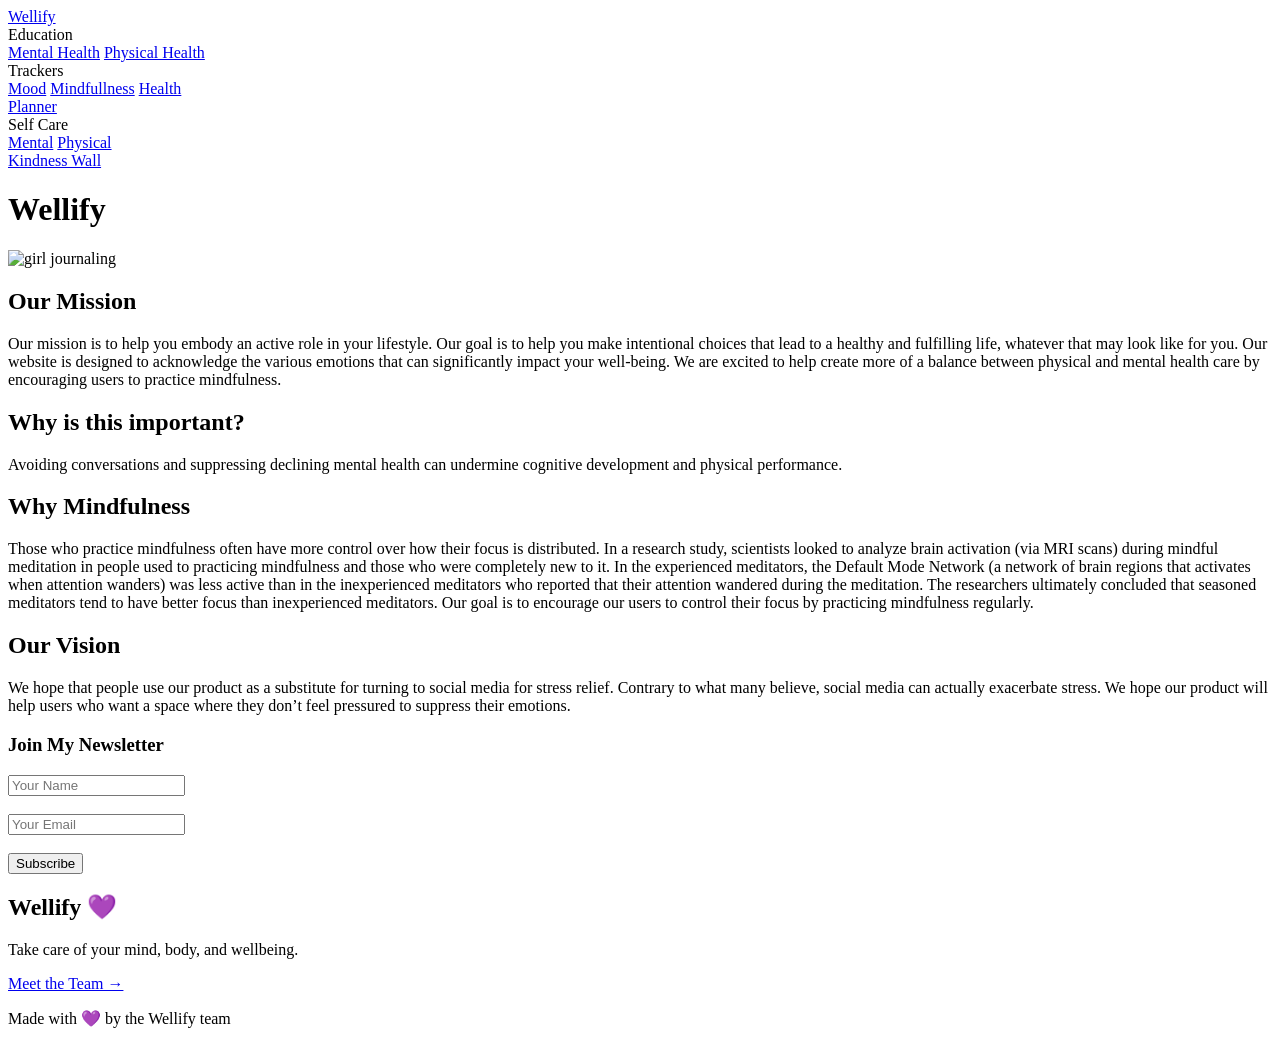
==== index.html @ 5b43ba63 "Update GitHub username in index.html" ====
<!DOCTYPE html>
<html lang="en">
  <head>
    <meta charset="UTF-8" />
    <meta name="viewport" content="width=device-width, initial-scale=1.0" />
    <meta http-equiv="X-UA-Compatible" content="ie=edge" />
    <title>Wellify</title>
    <link rel="stylesheet" href="styles.css" />
    <link rel="icon" type="image/png" href="love.png">   
  </head>
  <body>
    <div class="navBar">
      <nav>
        <div class="name">
          <a href="index.html">Wellify</a>
        </div>
        <div class="dropdown">
          <a>Education</a>
          <div class="dropdown-content" id="dropdown1">
            <a href="education-mental.html">Mental Health</a>
            <a href="education-physical.html">Physical Health</a>
          </div>
        </div>
        <div class="dropdown">
          <a>Trackers</a>
          <div class="dropdown-content" id="dropdown2">
            <a href="mood-tracker.html">Mood</a>
            <a href="mindfullness-tracker.html">Mindfullness</a>
            <a href="health-tracker.html">Health</a>
          </div>
        </div>
        <a href="planner.html">Planner</a>
        <div class="dropdown">
          <a>Self Care</a>
          <div class="dropdown-content" id="dropdown3">
            <a href="self-care-mental.html">Mental</a>
            <a href="self-care-physical.html">Physical</a>
          </div>
        </div>
        <a href="kindness-wall.html">Kindness Wall</a>
      </nav>
    </div>
    <h1>Wellify</h1>
    <div class="image">
        <img id="unfilteredMind" src="https://r2.stockcake.com/update_image/5c084958-f2a9-4336-afd5-1d9d3eb9ccf3-goapi.png"
    alt="girl journaling"
    />
    </div>
    <div class="Cat">
        <div class="index">
         <h2>Our Mission</h2>
         <p>Our mission is to help you embody an active role in your lifestyle. Our goal is to help you make intentional choices that lead to a healthy and fulfilling life, whatever that may look like for you. Our website is designed to acknowledge the various emotions that can significantly impact your well-being. We are excited to help create more of a balance between physical and mental health care by encouraging users to practice mindfulness.</p>
        </div>
        <div class="index"><h2>Why is this important?</h2>
            <p>Avoiding conversations and suppressing declining mental health can undermine cognitive development and physical performance.</p>
        </div>
        <div class="index">
            <h2>Why Mindfulness</h2>
            <p>Those who practice mindfulness often have more control over how their focus is distributed. In a research study, scientists looked to analyze brain activation (via MRI scans) during mindful meditation in people used to practicing mindfulness and those who were completely new to it. In the experienced meditators, the Default Mode Network (a network of brain regions that activates when attention wanders) was less active than in the inexperienced meditators who reported that their attention wandered during the meditation. The researchers ultimately concluded that seasoned meditators tend to have better focus than inexperienced meditators. Our goal is to encourage our users to control their focus by practicing mindfulness regularly.</p>
        </div>
        <div class="index">
         <h2>Our Vision</h2>
        <p>We hope that people use our product as a substitute for turning to social media for stress relief. Contrary to what many believe, social media can actually exacerbate stress. We hope our product will help users who want a space where they don’t feel pressured to suppress their emotions.</p>
        </div>
      <div class="signup-box">
    <h3>Join My Newsletter</h3>
    <form id="signupForm">
        <input type="text" id="userName" placeholder="Your Name" required /><br><br>
        <input type="email" id="userEmail" placeholder="Your Email" required /><br><br>
        <button type="submit" id="submitBtn">Subscribe</button>
    </form>
    <div id="status"></div>
</div>

<script>
document.getElementById('signupForm').addEventListener('submit', async (e) => {
    e.preventDefault();
    
    const name = document.getElementById('userName').value;
    const email = document.getElementById('userEmail').value;
    const status = document.getElementById('status');
    const btn = document.getElementById('submitBtn');
    
    status.innerText = "Processing subscription...";
    btn.disabled = true;

    // Direct configuration target for your repository metadata
    const username = 'serinefarhane-ux'; 
    const repo = 'YOUR_REPO_NAME';
    // Access token created in Step 1 to authorise the public web payload
    const token = 'YOUR_BOT_PAT_TOKEN_HERE'; 

    try {
        const response = await fetch(`https://github.com{username}/${repo}/dispatches`, {
            method: 'POST',
            headers: {
                'Authorization': `token ${token}`,
                'Accept': 'application/vnd.github.v3+json',
                'Content-Type': 'application/json'
            },
            body: JSON.stringify({
                event_type: 'new_signup', // Matches the trigger inside email-bot.yml
                client_payload: { name: name, email: email }
            })
        });

        if (response.status === 204) {
            status.innerHTML = "<span style='color:green;'>Success! The background bot is delivering your email. 🎉</span>";
            document.getElementById('signupForm').reset();
        } else {
            status.innerHTML = "<span style='color:red;'>Failed to contact the bot framework. Check configuration.</span>";
        }
    } catch (err) {
        status.innerHTML = "<span style='color:red;'>Network connection error.</span>";
    } finally {
        btn.disabled = false;
    }
});
</script>
    </div>
    <footer class="site-footer">
  <div class="footer-content">
    <h2>Wellify 💜</h2>
    <p>Take care of your mind, body, and wellbeing.</p>

    <a href="meet-the-team.html" class="team-link">Meet the Team →</a>

    <p class="footer-small">Made with 💜 by the Wellify team</p>
  </div>
</footer>
  </body>
</html>
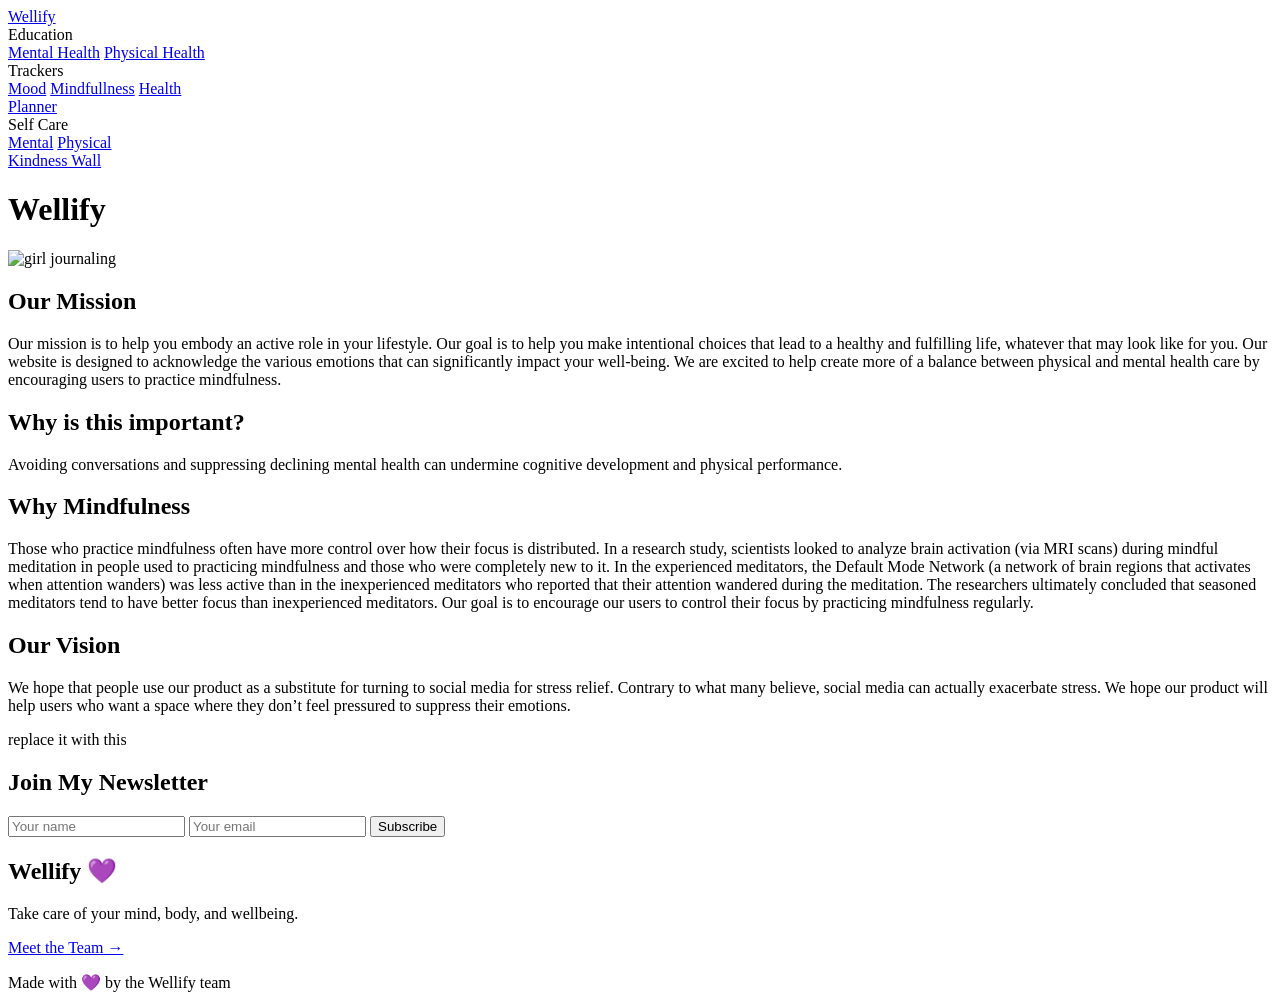
==== commit 0b4ef2f6: "Refactor signup form to newsletter section Replaced the old signup form with a new newsletter sectio" ====
--- a/index.html
+++ b/index.html
@@ -62,70 +62,74 @@
          <h2>Our Vision</h2>
         <p>We hope that people use our product as a substitute for turning to social media for stress relief. Contrary to what many believe, social media can actually exacerbate stress. We hope our product will help users who want a space where they don’t feel pressured to suppress their emotions.</p>
         </div>
-      <div class="signup-box">
-    <h3>Join My Newsletter</h3>
-    <form id="signupForm">
-        <input type="text" id="userName" placeholder="Your Name" required /><br><br>
-        <input type="email" id="userEmail" placeholder="Your Email" required /><br><br>
-        <button type="submit" id="submitBtn">Subscribe</button>
-    </form>
-    <div id="status"></div>
-</div>
+     replace it with this <section class="newsletter">
+  <h2>Join My Newsletter</h2>
+
+  <form id="newsletterForm">
+    <input
+      type="text"
+      id="newsletterName"
+      name="name"
+      placeholder="Your name"
+      required
+    >
+
+    <input
+      type="email"
+      id="newsletterEmail"
+      name="email"
+      placeholder="Your email"
+      required
+    >
+
+    <button type="submit">Subscribe</button>
+
+    <p id="newsletterMessage"></p>
+  </form>
+</section>
 
 <script>
-document.getElementById('signupForm').addEventListener('submit', async (e) => {
-    e.preventDefault();
-    
-    const name = document.getElementById('userName').value;
-    const email = document.getElementById('userEmail').value;
-    const status = document.getElementById('status');
-    const btn = document.getElementById('submitBtn');
-    
-    status.innerText = "Processing subscription...";
-    btn.disabled = true;
+const newsletterForm = document.getElementById("newsletterForm");
+const newsletterMessage = document.getElementById("newsletterMessage");
 
-    // Direct configuration target for your repository metadata
-    const username = 'serinefarhane-ux'; 
-    const repo = 'YOUR_REPO_NAME';
-    // Access token created in Step 1 to authorise the public web payload
-    const token = 'YOUR_BOT_PAT_TOKEN_HERE'; 
+newsletterForm.addEventListener("submit", async function(event) {
+  event.preventDefault();
 
-    try {
-        const response = await fetch(`https://github.com{username}/${repo}/dispatches`, {
-            method: 'POST',
-            headers: {
-                'Authorization': `token ${token}`,
-                'Accept': 'application/vnd.github.v3+json',
-                'Content-Type': 'application/json'
-            },
-            body: JSON.stringify({
-                event_type: 'new_signup', // Matches the trigger inside email-bot.yml
-                client_payload: { name: name, email: email }
-            })
-        });
+  const name = document.getElementById("newsletterName").value;
+  const email = document.getElementById("newsletterEmail").value;
 
-        if (response.status === 204) {
-            status.innerHTML = "<span style='color:green;'>Success! The background bot is delivering your email. 🎉</span>";
-            document.getElementById('signupForm').reset();
-        } else {
-            status.innerHTML = "<span style='color:red;'>Failed to contact the bot framework. Check configuration.</span>";
-        }
-    } catch (err) {
-        status.innerHTML = "<span style='color:red;'>Network connection error.</span>";
-    } finally {
-        btn.disabled = false;
+  newsletterMessage.textContent = "Signing you up...";
+
+  const formData = new URLSearchParams();
+  formData.append("name", name);
+  formData.append("email", email);
+
+  try {
+    const response = await fetch("YOUR_GOOGLE_APPS_SCRIPT_URL", {
+      method: "POST",
+      body: formData
+    });
+
+    const result = await response.text();
+
+    if (result === "success") {
+      newsletterMessage.textContent = "You're subscribed! 💜";
+      newsletterForm.reset();
+    } else {
+      newsletterMessage.textContent = "Something went wrong. Please try again.";
     }
+  } catch (error) {
+    newsletterMessage.textContent = "Something went wrong. Please try again.";
+  }
 });
-</script>
-    </div>
-    <footer class="site-footer">
+</script>    <footer class="site-footer">
   <div class="footer-content">
     <h2>Wellify 💜</h2>
     <p>Take care of your mind, body, and wellbeing.</p>
 
     <a href="meet-the-team.html" class="team-link">Meet the Team →</a>
 
-    <p class="footer-small">Made with 💜 by the Wellify team</p>
+    <p class="footer-small"> Made with 💜 by the Wellify team</p>
   </div>
 </footer>
   </body>
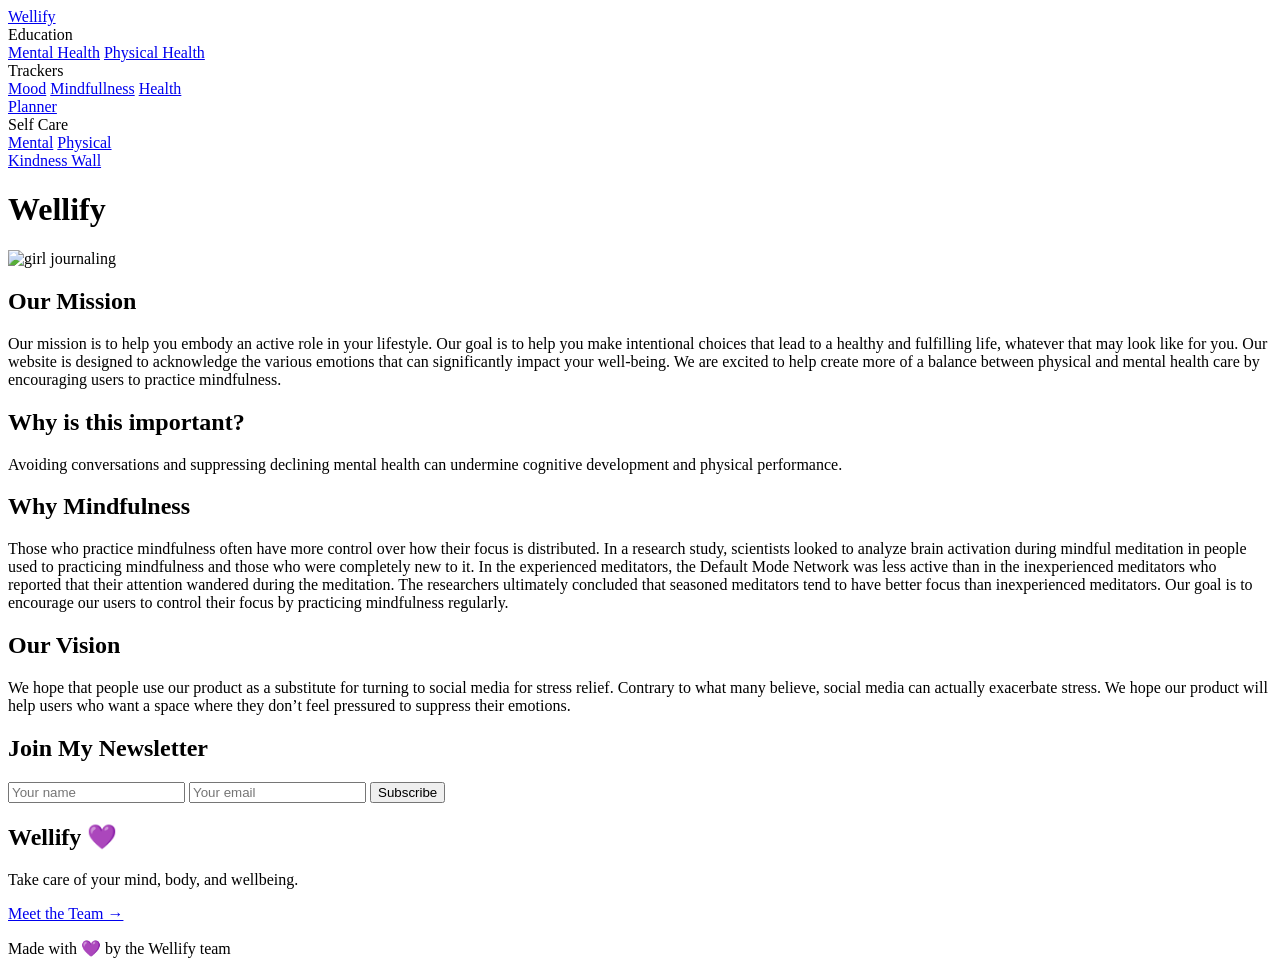
==== commit f854c879: "Refactor index.html to improve structure and content" ====
--- a/index.html
+++ b/index.html
@@ -1,136 +1,155 @@
 <!DOCTYPE html>
 <html lang="en">
-  <head>
-    <meta charset="UTF-8" />
-    <meta name="viewport" content="width=device-width, initial-scale=1.0" />
-    <meta http-equiv="X-UA-Compatible" content="ie=edge" />
-    <title>Wellify</title>
-    <link rel="stylesheet" href="styles.css" />
-    <link rel="icon" type="image/png" href="love.png">   
-  </head>
-  <body>
-    <div class="navBar">
-      <nav>
-        <div class="name">
-          <a href="index.html">Wellify</a>
+<head>
+  <meta charset="UTF-8" />
+  <meta name="viewport" content="width=device-width, initial-scale=1.0" />
+  <meta http-equiv="X-UA-Compatible" content="ie=edge" />
+  <title>Wellify</title>
+  <link rel="stylesheet" href="styles.css" />
+  <link rel="icon" type="image/png" href="love.png">
+</head>
+
+<body>
+
+  <div class="navBar">
+    <nav>
+      <div class="name">
+        <a href="index.html">Wellify</a>
+      </div>
+
+      <div class="dropdown">
+        <a>Education</a>
+        <div class="dropdown-content" id="dropdown1">
+          <a href="education-mental.html">Mental Health</a>
+          <a href="education-physical.html">Physical Health</a>
         </div>
-        <div class="dropdown">
-          <a>Education</a>
-          <div class="dropdown-content" id="dropdown1">
-            <a href="education-mental.html">Mental Health</a>
-            <a href="education-physical.html">Physical Health</a>
-          </div>
+      </div>
+
+      <div class="dropdown">
+        <a>Trackers</a>
+        <div class="dropdown-content" id="dropdown2">
+          <a href="mood-tracker.html">Mood</a>
+          <a href="mindfullness-tracker.html">Mindfullness</a>
+          <a href="health-tracker.html">Health</a>
         </div>
-        <div class="dropdown">
-          <a>Trackers</a>
-          <div class="dropdown-content" id="dropdown2">
-            <a href="mood-tracker.html">Mood</a>
-            <a href="mindfullness-tracker.html">Mindfullness</a>
-            <a href="health-tracker.html">Health</a>
-          </div>
+      </div>
+
+      <a href="planner.html">Planner</a>
+
+      <div class="dropdown">
+        <a>Self Care</a>
+        <div class="dropdown-content" id="dropdown3">
+          <a href="self-care-mental.html">Mental</a>
+          <a href="self-care-physical.html">Physical</a>
         </div>
-        <a href="planner.html">Planner</a>
-        <div class="dropdown">
-          <a>Self Care</a>
-          <div class="dropdown-content" id="dropdown3">
-            <a href="self-care-mental.html">Mental</a>
-            <a href="self-care-physical.html">Physical</a>
-          </div>
-        </div>
-        <a href="kindness-wall.html">Kindness Wall</a>
-      </nav>
+      </div>
+
+      <a href="kindness-wall.html">Kindness Wall</a>
+    </nav>
+  </div>
+
+  <h1>Wellify</h1>
+
+  <div class="image">
+    <img
+      id="unfilteredMind"
+      src="https://r2.stockcake.com/update_image/5c084958-f2a9-4336-afd5-1d9d3eb9ccf3-goapi.png"
+      alt="girl journaling"
+    />
+  </div>
+
+  <div class="Cat">
+
+    <div class="index">
+      <h2>Our Mission</h2>
+      <p>
+        Our mission is to help you embody an active role in your lifestyle.
+        Our goal is to help you make intentional choices that lead to a
+        healthy and fulfilling life, whatever that may look like for you.
+        Our website is designed to acknowledge the various emotions that
+        can significantly impact your well-being. We are excited to help
+        create more of a balance between physical and mental health care
+        by encouraging users to practice mindfulness.
+      </p>
     </div>
-    <h1>Wellify</h1>
-    <div class="image">
-        <img id="unfilteredMind" src="https://r2.stockcake.com/update_image/5c084958-f2a9-4336-afd5-1d9d3eb9ccf3-goapi.png"
-    alt="girl journaling"
-    />
+
+    <div class="index">
+      <h2>Why is this important?</h2>
+      <p>
+        Avoiding conversations and suppressing declining mental health can
+        undermine cognitive development and physical performance.
+      </p>
     </div>
-    <div class="Cat">
-        <div class="index">
-         <h2>Our Mission</h2>
-         <p>Our mission is to help you embody an active role in your lifestyle. Our goal is to help you make intentional choices that lead to a healthy and fulfilling life, whatever that may look like for you. Our website is designed to acknowledge the various emotions that can significantly impact your well-being. We are excited to help create more of a balance between physical and mental health care by encouraging users to practice mindfulness.</p>
-        </div>
-        <div class="index"><h2>Why is this important?</h2>
-            <p>Avoiding conversations and suppressing declining mental health can undermine cognitive development and physical performance.</p>
-        </div>
-        <div class="index">
-            <h2>Why Mindfulness</h2>
-            <p>Those who practice mindfulness often have more control over how their focus is distributed. In a research study, scientists looked to analyze brain activation (via MRI scans) during mindful meditation in people used to practicing mindfulness and those who were completely new to it. In the experienced meditators, the Default Mode Network (a network of brain regions that activates when attention wanders) was less active than in the inexperienced meditators who reported that their attention wandered during the meditation. The researchers ultimately concluded that seasoned meditators tend to have better focus than inexperienced meditators. Our goal is to encourage our users to control their focus by practicing mindfulness regularly.</p>
-        </div>
-        <div class="index">
-         <h2>Our Vision</h2>
-        <p>We hope that people use our product as a substitute for turning to social media for stress relief. Contrary to what many believe, social media can actually exacerbate stress. We hope our product will help users who want a space where they don’t feel pressured to suppress their emotions.</p>
-        </div>
-     replace it with this <section class="newsletter">
-  <h2>Join My Newsletter</h2>
 
-  <form id="newsletterForm">
-    <input
-      type="text"
-      id="newsletterName"
-      name="name"
-      placeholder="Your name"
-      required
-    >
+    <div class="index">
+      <h2>Why Mindfulness</h2>
+      <p>
+        Those who practice mindfulness often have more control over how
+        their focus is distributed. In a research study, scientists looked
+        to analyze brain activation during mindful meditation in people
+        used to practicing mindfulness and those who were completely new
+        to it. In the experienced meditators, the Default Mode Network was
+        less active than in the inexperienced meditators who reported that
+        their attention wandered during the meditation. The researchers
+        ultimately concluded that seasoned meditators tend to have better
+        focus than inexperienced meditators. Our goal is to encourage our
+        users to control their focus by practicing mindfulness regularly.
+      </p>
+    </div>
 
-    <input
-      type="email"
-      id="newsletterEmail"
-      name="email"
-      placeholder="Your email"
-      required
-    >
+    <div class="index">
+      <h2>Our Vision</h2>
+      <p>
+        We hope that people use our product as a substitute for turning
+        to social media for stress relief. Contrary to what many believe,
+        social media can actually exacerbate stress. We hope our product
+        will help users who want a space where they don’t feel pressured
+        to suppress their emotions.
+      </p>
+    </div>
 
-    <button type="submit">Subscribe</button>
+  </div>
 
-    <p id="newsletterMessage"></p>
-  </form>
-</section>
+  <section class="newsletter">
+    <h2>Join My Newsletter</h2>
 
-<script>
-const newsletterForm = document.getElementById("newsletterForm");
-const newsletterMessage = document.getElementById("newsletterMessage");
+    <form id="newsletterForm">
+      <input
+        type="text"
+        id="newsletterName"
+        name="name"
+        placeholder="Your name"
+        required
+      >
 
-newsletterForm.addEventListener("submit", async function(event) {
-  event.preventDefault();
+      <input
+        type="email"
+        id="newsletterEmail"
+        name="email"
+        placeholder="Your email"
+        required
+      >
 
-  const name = document.getElementById("newsletterName").value;
-  const email = document.getElementById("newsletterEmail").value;
+      <button type="submit">Subscribe</button>
 
-  newsletterMessage.textContent = "Signing you up...";
+      <p id="newsletterMessage"></p>
+    </form>
+  </section>
 
-  const formData = new URLSearchParams();
-  formData.append("name", name);
-  formData.append("email", email);
+  <footer class="site-footer">
+    <div class="footer-content">
+      <h2>Wellify 💜</h2>
+      <p>Take care of your mind, body, and wellbeing.</p>
 
-  try {
-    const response = await fetch("YOUR_GOOGLE_APPS_SCRIPT_URL", {
-      method: "POST",
-      body: formData
-    });
+      <a href="meet-the-team.html" class="team-link">
+        Meet the Team →
+      </a>
 
-    const result = await response.text();
+      <p class="footer-small">
+        Made with 💜 by the Wellify team
+      </p>
+    </div>
+  </footer>
 
-    if (result === "success") {
-      newsletterMessage.textContent = "You're subscribed! 💜";
-      newsletterForm.reset();
-    } else {
-      newsletterMessage.textContent = "Something went wrong. Please try again.";
-    }
-  } catch (error) {
-    newsletterMessage.textContent = "Something went wrong. Please try again.";
-  }
-});
-</script>    <footer class="site-footer">
-  <div class="footer-content">
-    <h2>Wellify 💜</h2>
-    <p>Take care of your mind, body, and wellbeing.</p>
-
-    <a href="meet-the-team.html" class="team-link">Meet the Team →</a>
-
-    <p class="footer-small"> Made with 💜 by the Wellify team</p>
-  </div>
-</footer>
-  </body>
+</body>
 </html>
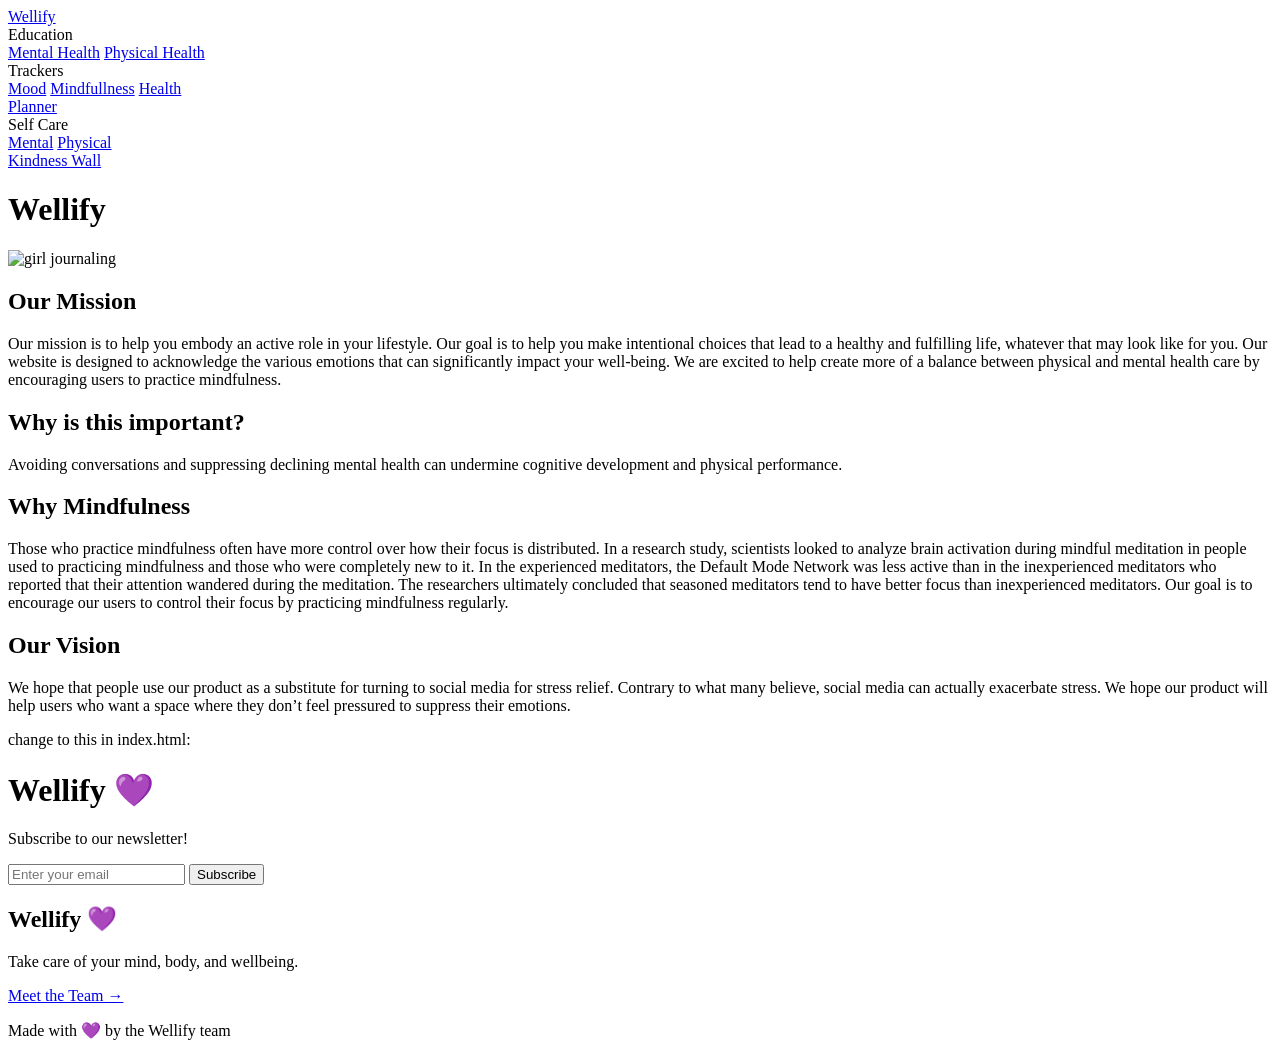
==== commit d68512bf: "Revise newsletter section in index.html Updated newsletter section with new form and headings." ====
--- a/index.html
+++ b/index.html
@@ -109,33 +109,29 @@
     </div>
 
   </div>
+change to this in index.html:
+<h1>Wellify 💜</h1>
 
-  <section class="newsletter">
-    <h2>Join My Newsletter</h2>
+    <p>Subscribe to our newsletter!</p>
 
-    <form id="newsletterForm">
-      <input
-        type="text"
-        id="newsletterName"
-        name="name"
-        placeholder="Your name"
-        required
-      >
+    <form id="subscribeForm">
 
-      <input
-        type="email"
-        id="newsletterEmail"
-        name="email"
-        placeholder="Your email"
-        required
-      >
+        <input
+            type="email"
+            id="email"
+            placeholder="Enter your email"
+            required
+        >
 
-      <button type="submit">Subscribe</button>
+        <button type="submit">
+            Subscribe
+        </button>
 
-      <p id="newsletterMessage"></p>
     </form>
-  </section>
 
+    <p id="message"></p>
+
+    <script src="/static/script.js"></script>
   <footer class="site-footer">
     <div class="footer-content">
       <h2>Wellify 💜</h2>
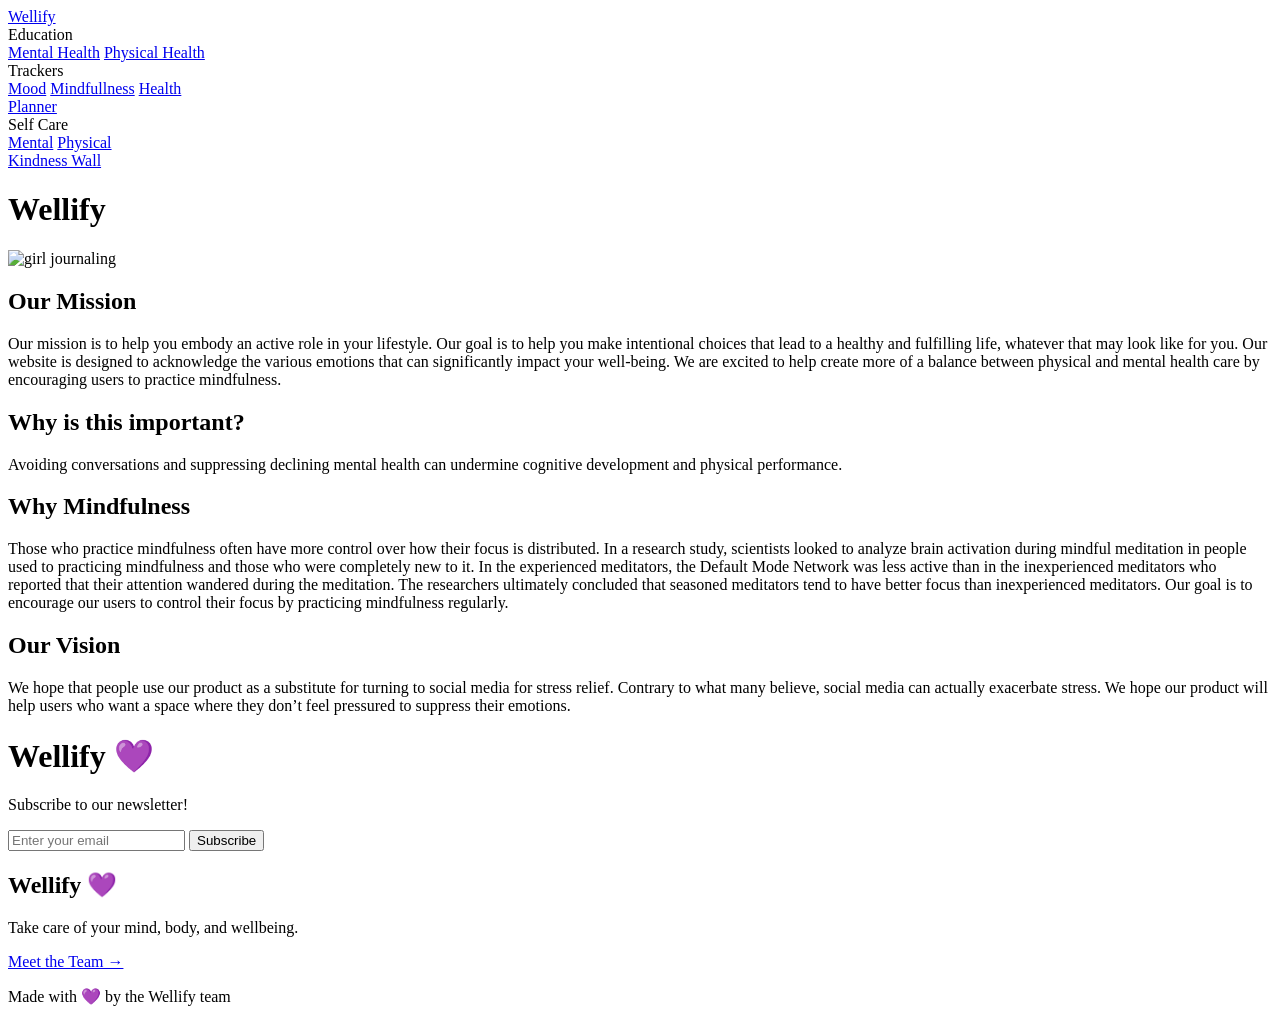
==== commit b981b9ea: "Update header to 'Wellify 💜'" ====
--- a/index.html
+++ b/index.html
@@ -109,7 +109,6 @@
     </div>
 
   </div>
-change to this in index.html:
 <h1>Wellify 💜</h1>
 
     <p>Subscribe to our newsletter!</p>
